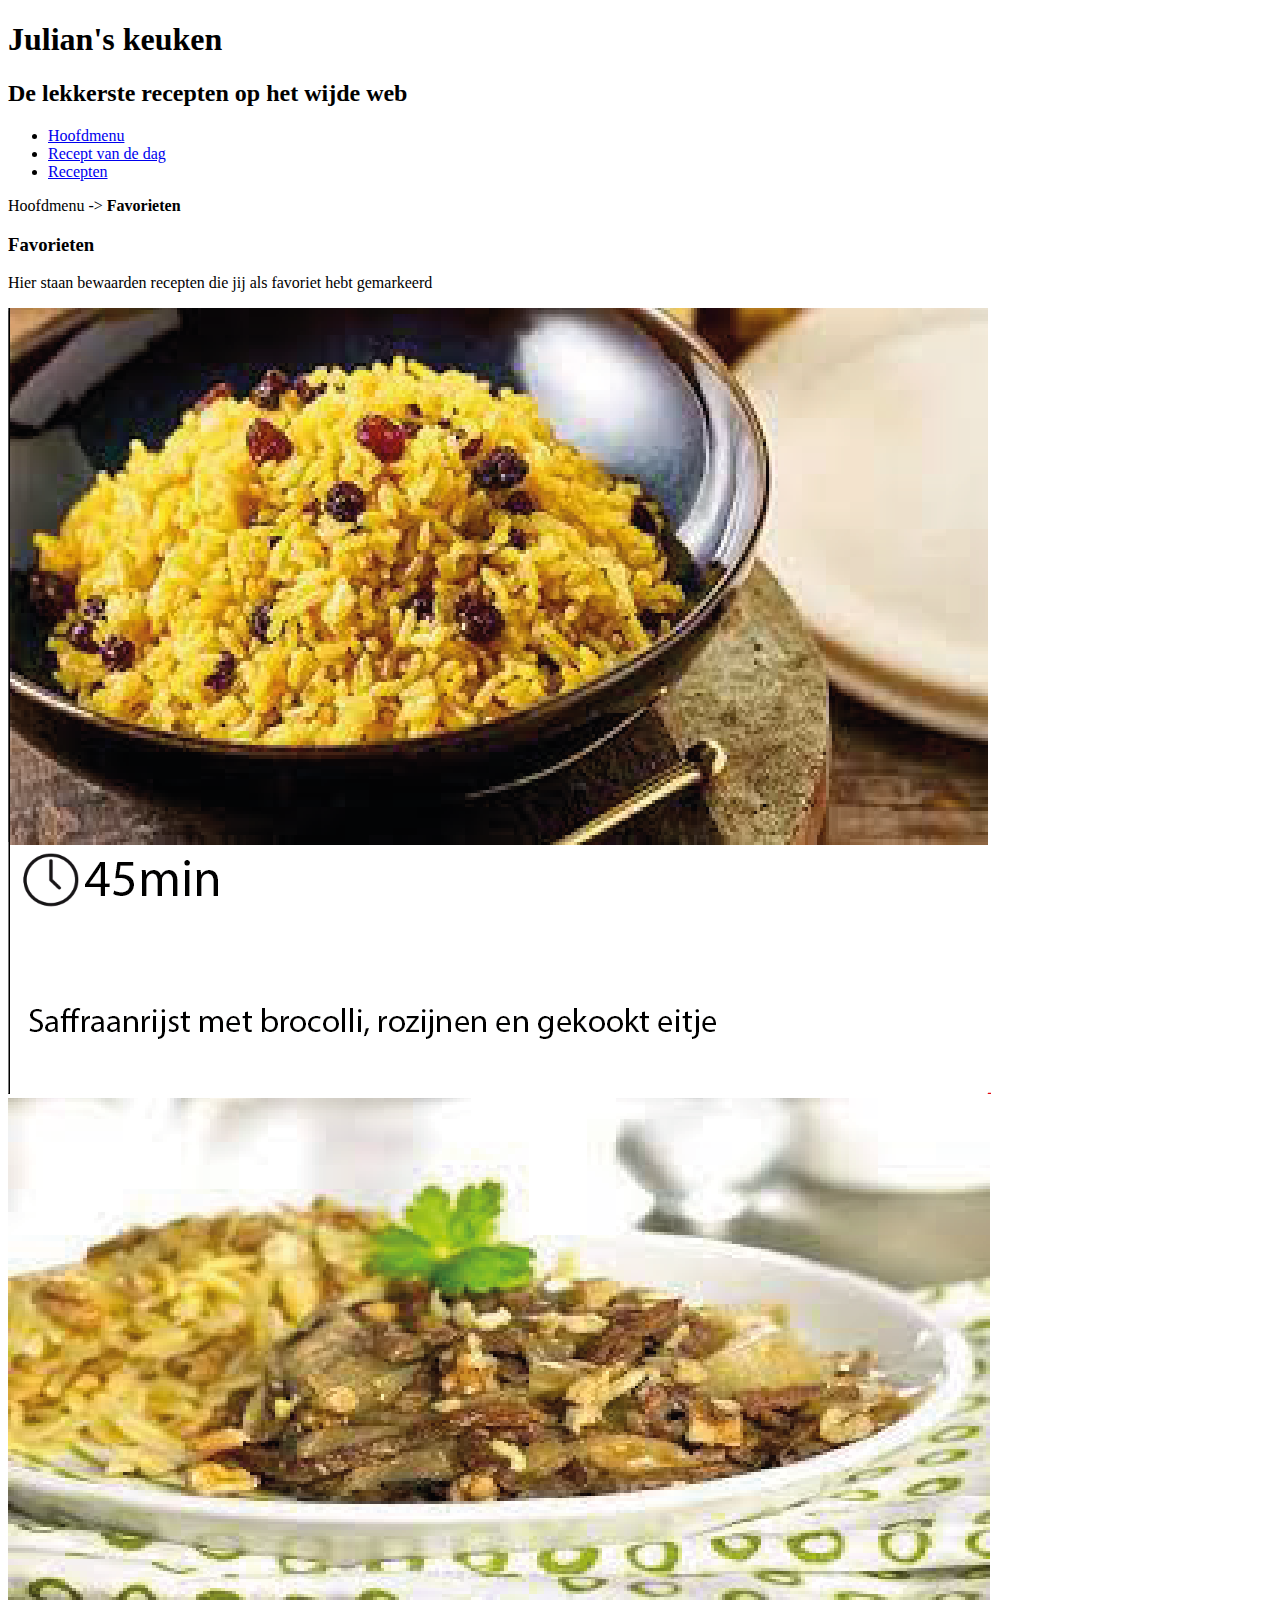
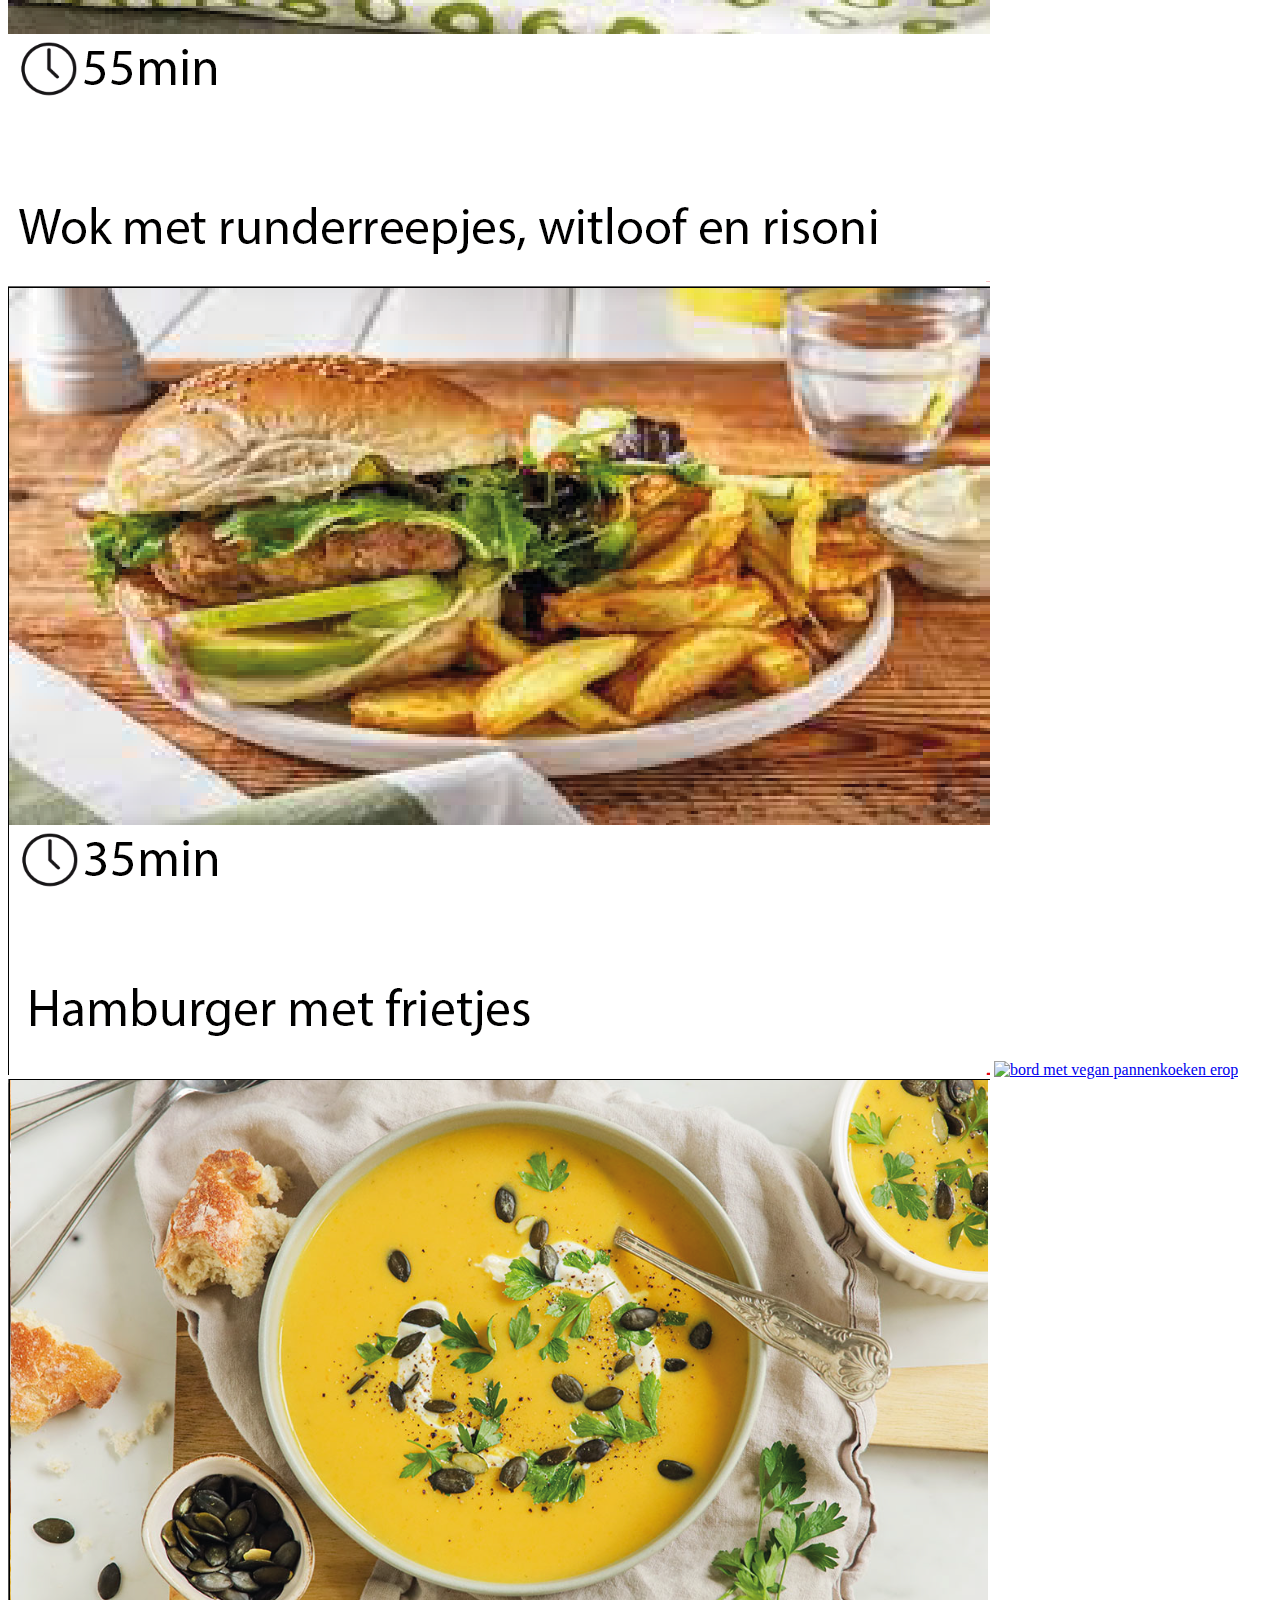
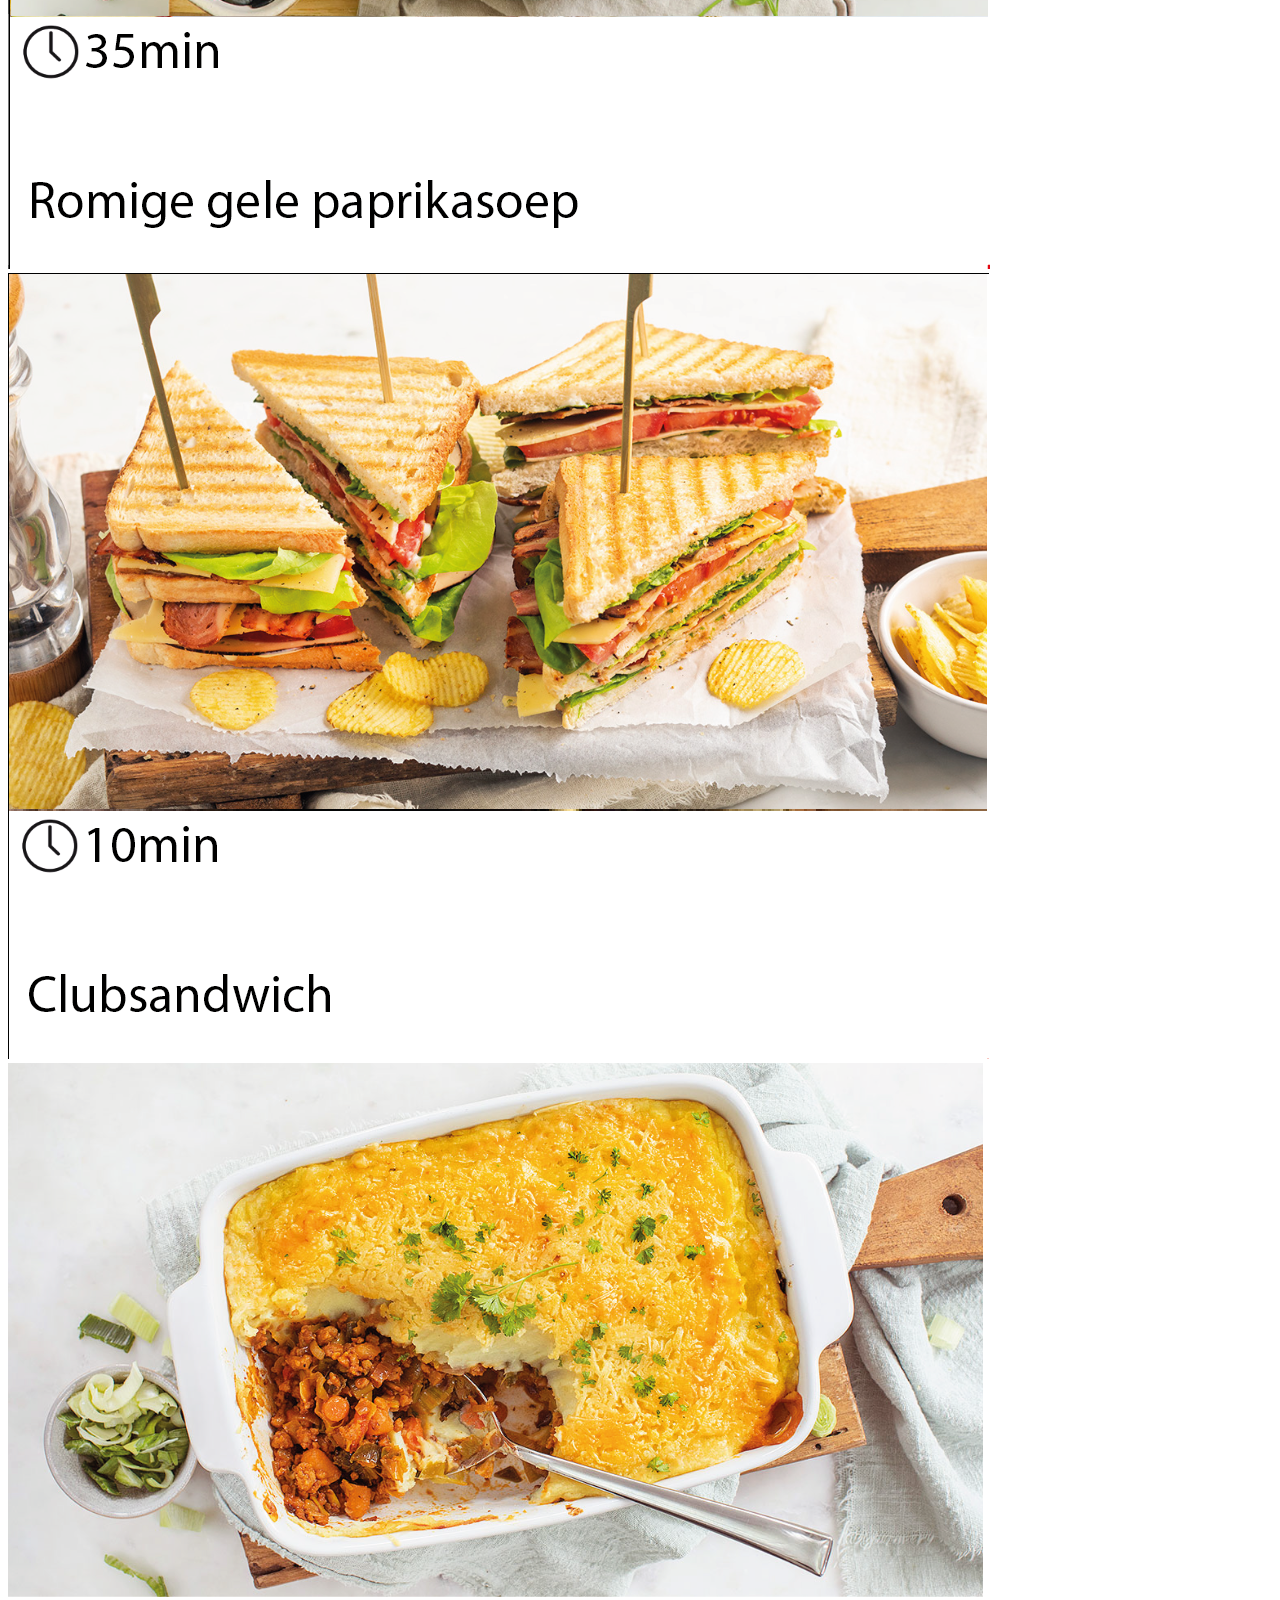
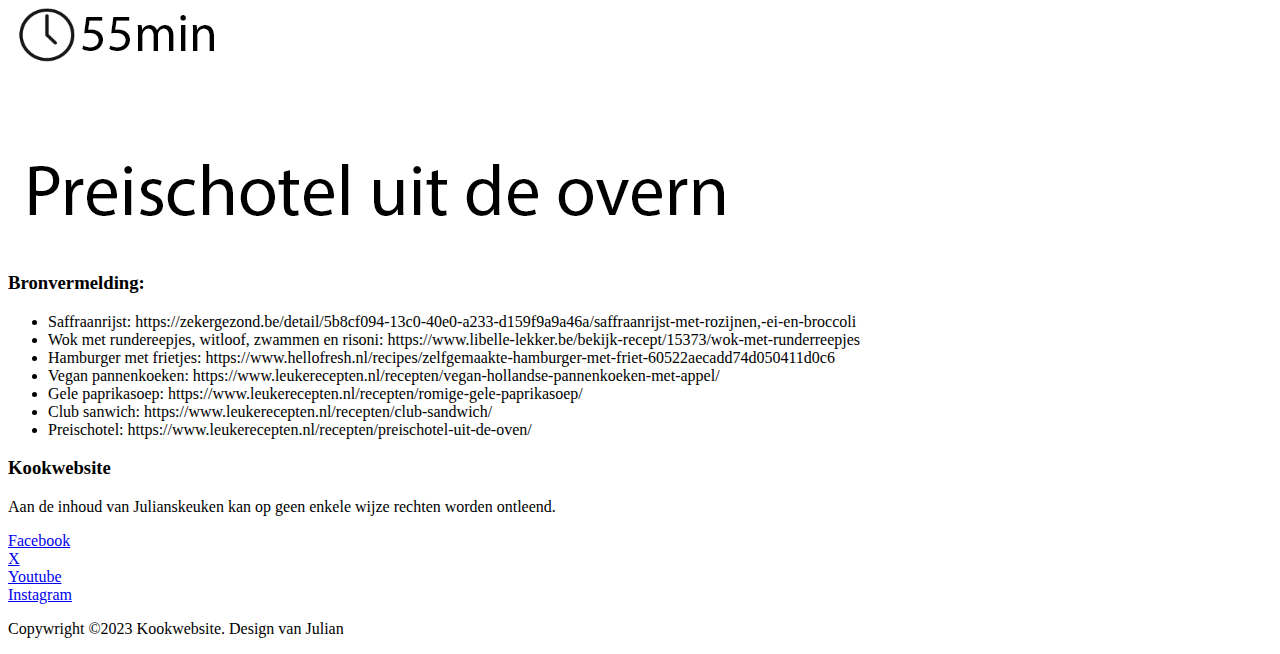
==== favorieten.html @ f1dd530b "first commit" ====
<!DOCTYPE html>
<html lang="en">
<head>
    <meta charset="UTF-8">
    <meta name="viewport" content="width=device-width, initial-scale=1.0">
    <title>Favorieten</title>
    <link rel="stylesheet" href="Css/Style.css">
</head>
<body>
    <header>
        <h1>Julian's keuken</h1>
    </header>
    <main>
        <h2>De lekkerste recepten op het wijde web</h2>
        <section>
            <nav>
                <ul class="hoofdbar">
                    <li><a href="index.html">Hoofdmenu</a></li>
                    <li><a href="Gerecht_van_de_dag.html">Recept van de dag</a></li>
                    <li><a href="Recepten.html">Recepten</a></li>
                </ul>
            </nav> 
        </section>
            <p><span class="Navigatie">Hoofdmenu -> <b>Favorieten</b></span></p>
        <section class="FavTekst">   
            <h3>Favorieten</h3>             
            <p>Hier staan bewaarden recepten die jij als favoriet hebt gemarkeerd</p>
        </section>            
        <div class="tussenbalkR"></div>
        <div class="fav_witruimte"></div>
        <section class="fav_recept">
            <a href="#"><img src="Images/rijst_met_tijd.png" alt="Saffraanrijst met broccoli, rozijnen en gekookt eitje"></a>
            <a href="#"><img src="Images/wok_met_tijd.png" alt="Bord wok met runderreepjes, witloof, zwammen en risoni"></a>
            <a href="#"><img src="Images/hamburger_met_tijd.png" alt="Bord met hamburger waar sla op zit en patat ernaast"></a>
            <a href="#"><img src="Images/Pannenkoeken_tijd.png" alt="bord met vegan pannenkoeken erop"></a>
            <a href="#"><img src="Images/paprika_soep_tijd.png" alt="kom met gele paprikasoep"></a>
            <a href="#"><img src="Images/club_sandwich_tijd.png" alt="Club club sandwich"></a>
            <a href="#"><img src="Images/prei-ovenschotel.jpg.png" alt="afbeeldinf van een preischotel"></a>
        </section>
            <div class="tussenbalkR"></div>
        <section>
            <h3 class="Bron">
                    Bronvermelding:</h3>
                <ul>
                    <li>Saffraanrijst: https://zekergezond.be/detail/5b8cf094-13c0-40e0-a233-d159f9a9a46a/saffraanrijst-met-rozijnen,-ei-en-broccoli</li>
                    <li>Wok met rundereepjes, witloof, zwammen en risoni: https://www.libelle-lekker.be/bekijk-recept/15373/wok-met-runderreepjes</li>
                    <li>Hamburger met frietjes: https://www.hellofresh.nl/recipes/zelfgemaakte-hamburger-met-friet-60522aecadd74d050411d0c6</li>
                    <li>Vegan pannenkoeken: https://www.leukerecepten.nl/recepten/vegan-hollandse-pannenkoeken-met-appel/</li>
                    <li>Gele paprikasoep: https://www.leukerecepten.nl/recepten/romige-gele-paprikasoep/</li>
                    <li>Club sanwich: https://www.leukerecepten.nl/recepten/club-sandwich/</li>
                    <li>Preischotel: https://www.leukerecepten.nl/recepten/preischotel-uit-de-oven/</li>
                </ul>
        </section>
    </main>
        <section>
            <footer>
                <div class="footer-content">
                    <h3>Kookwebsite</h3>
                    <p>Aan de inhoud van Julianskeuken kan op geen enkele wijze rechten worden ontleend.</p>
                        <li><a href="#">Facebook</a></li>
                        <li><a href="#">X</a></li>
                        <li><a href="#">Youtube</a></li>
                        <li><a href="#">Instagram</a></li>
                    </ul>
                </div>
                <div class="footer">
                    <p>Copywright &copy;2023 Kookwebsite. Design van <span>Julian</span></p> 
                </div>
            </footer>    
        </section> 
    </body>
</html>
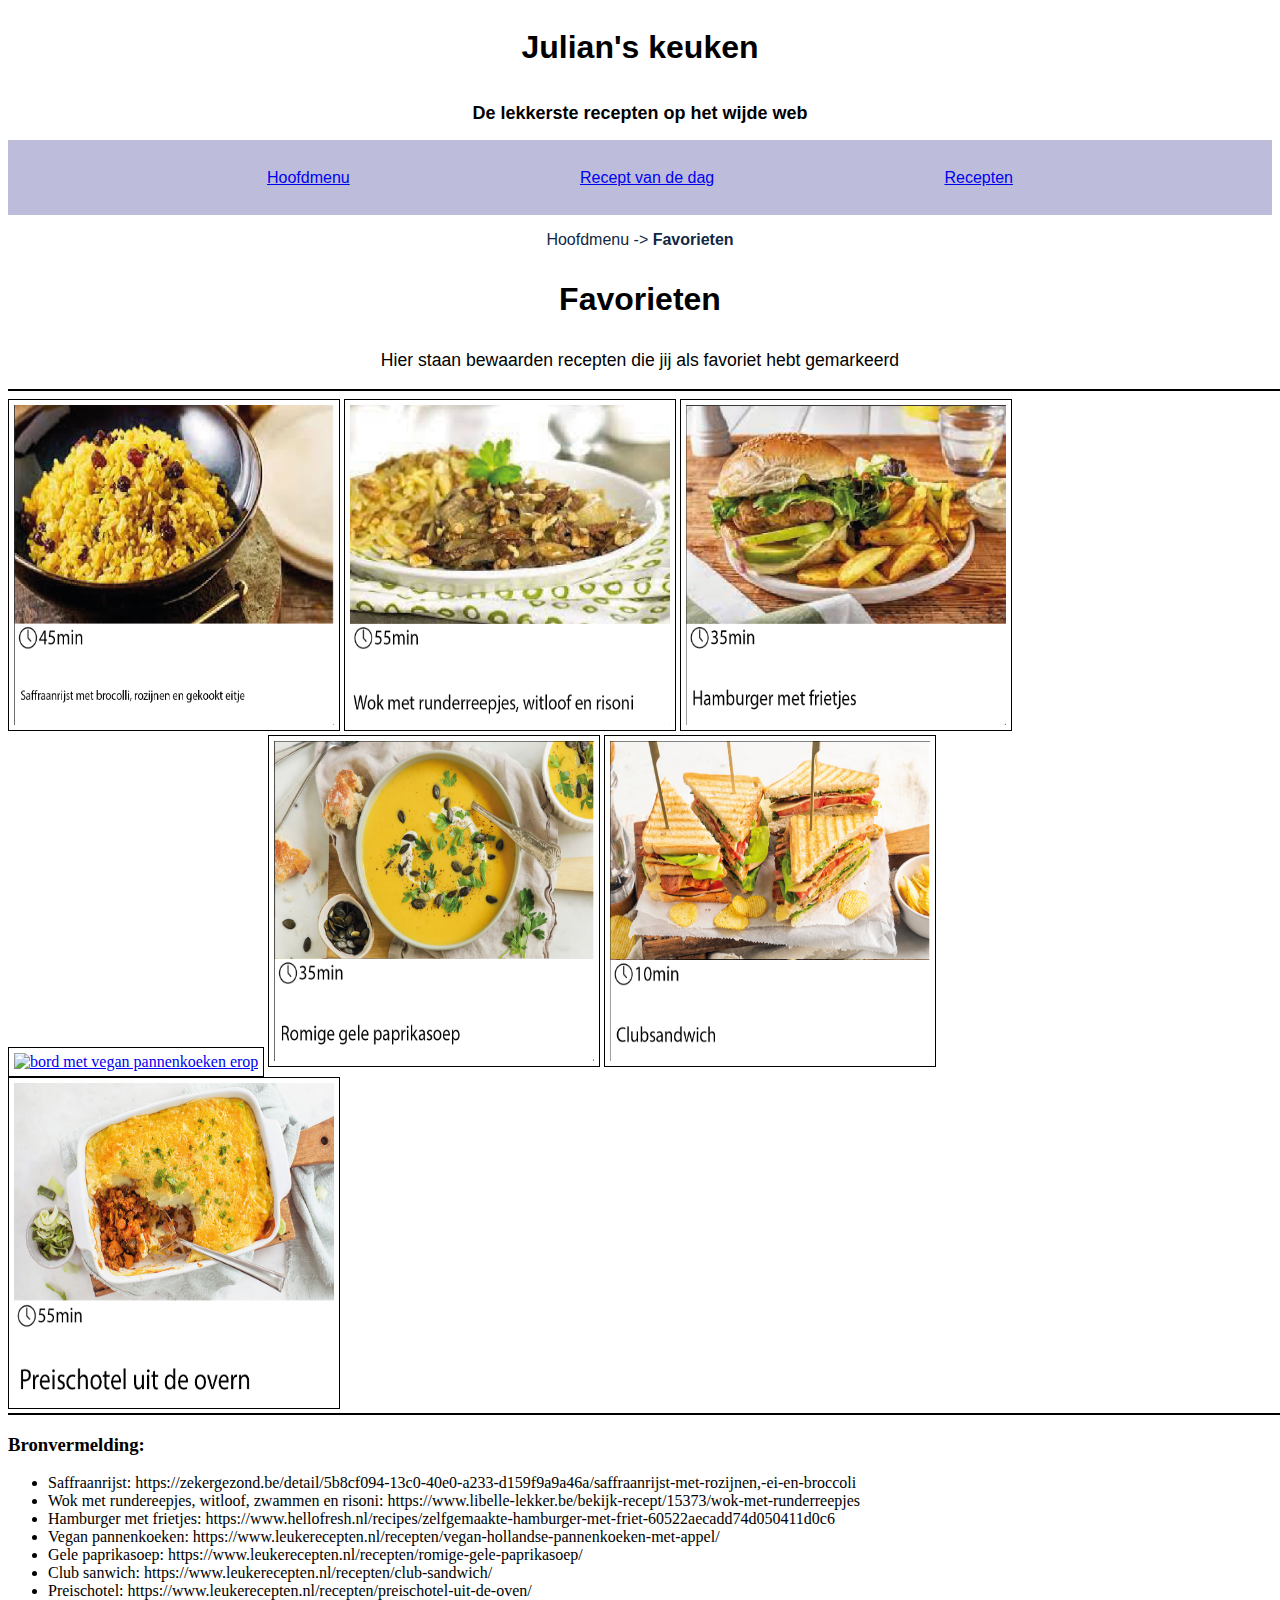
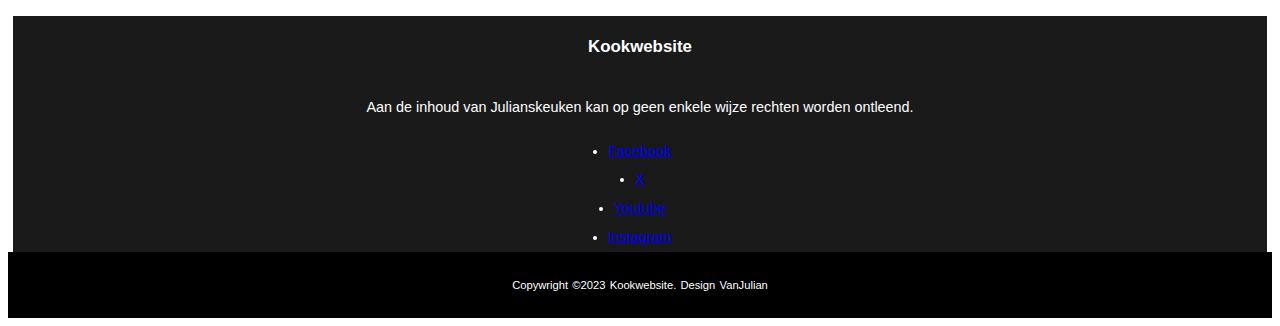
==== commit 5af12614: "Capital S styler" ====
--- a/favorieten.html
+++ b/favorieten.html
@@ -4,7 +4,7 @@
     <meta charset="UTF-8">
     <meta name="viewport" content="width=device-width, initial-scale=1.0">
     <title>Favorieten</title>
-    <link rel="stylesheet" href="Css/Style.css">
+    <link rel="stylesheet" href="Css/style.css">
 </head>
 <body>
     <header>
--- a/Css/style.css
+++ b/Css/style.css
@@ -0,0 +1,346 @@
+/* Index */
+
+body {
+    background-color: rgb(255, 255, 255);
+    display: flex;
+    flex-direction: column;
+}
+
+header {
+    display: flex;
+    justify-content: space-evenly;
+    font-family:'Gill Sans', 'Gill Sans MT', Calibri, 'Trebuchet MS', sans-serif ;
+}
+
+.hoofdbar {
+    display: flex;
+    justify-content: space-evenly;
+    list-style: none;
+    background: rgb(189, 189, 219);
+    background: 50px auto;
+    padding: 1.8em;
+    font-family:'Gill Sans', 'Gill Sans MT', Calibri, 'Trebuchet MS', sans-serif ;
+}
+
+.hoofdbar :hover {
+    color: rgb(8, 4, 53);
+}
+h2 {
+    display:flex;
+    justify-content: space-evenly;
+    font-size: 18px;
+    font-family:'Gill Sans', 'Gill Sans MT', Calibri, 'Trebuchet MS', sans-serif ;
+}
+
+.bar2 img {
+    height: 300px;
+    width: 300px;
+    border-radius: 50%;
+    display: flex;      
+    justify-content: center;
+    align-items: center;
+    background-color: rgb(224, 244, 224)
+}
+
+.bar2 p {
+    display: flex;
+    justify-content: center;
+    font-size: 1.3em;
+    font-family:'Gill Sans', 'Gill Sans MT', Calibri, 'Trebuchet MS', sans-serif ;
+}
+
+.bar2 {
+    display: flex;
+    flex-wrap: wrap ;
+    justify-content: space-evenly;
+    background: rgb(224, 224, 224);
+    list-style: none;
+}
+
+.overmij {
+    display: flex;
+    align-items: center;
+    justify-content: center;
+    flex-direction: column;
+    margin: 1rem 0 3rem;
+    font-family:'Gill Sans', 'Gill Sans MT', Calibri, 'Trebuchet MS', sans-serif ;
+}
+
+.Bronlijst {
+    list-style: none;
+    font-family:'Gill Sans', 'Gill Sans MT', Calibri, 'Trebuchet MS', sans-serif ;
+}
+
+.footer-content {
+    display: flex;
+    align-items: center;
+    justify-content: center;
+    flex-direction: column;
+    margin: auto
+}
+ 
+.footer-content {
+    font-size: 1em;
+    font-weight: 400;
+    line-height: 1em;
+    font-family:'Gill Sans', 'Gill Sans MT', Calibri, 'Trebuchet MS', sans-serif ;
+}
+
+.footer-content {
+    margin: auto;
+    line-height: 2em;
+    font-size: 0.9em;
+}
+
+.footer-content{
+    background: rgb(26, 26, 26);
+    color: white;;
+    width: 98vw;
+}
+
+.socials {
+    background: rgb(26, 26, 26);
+    color: white;
+    font-family:'Gill Sans', 'Gill Sans MT', Calibri, 'Trebuchet MS', sans-serif ;
+}
+
+.socials {
+    list-style: none;
+    display: flex;
+    align-items: center;
+    justify-content: center;
+    margin: auto       
+}
+
+.socials li{
+    margin: 0.3em;
+}
+
+.socials :hover {
+    color: rgb(114, 168, 238);
+}
+
+.footer {
+    background: rgb(0, 0, 0) ;
+    padding: 1em; 
+    text-align: center;
+}
+.footer p{
+    color: white;
+    font-size: 0.7em;
+    word-spacing: 0.1em;
+    text-transform: capitalize;
+    font-family:'Gill Sans', 'Gill Sans MT', Calibri, 'Trebuchet MS', sans-serif ;
+}
+
+/* Recepten */
+
+.Navigatie {
+    color: #112744;
+    text-decoration: none;
+    font-size: 1em;
+    font-family: 'Gill Sans', 'Gill Sans MT', Calibri, 'Trebuchet MS', sans-serif;
+}
+
+.recept h3 {
+    font-size: 2em; 
+    font-family:'Gill Sans', 'Gill Sans MT', Calibri, 'Trebuchet MS', sans-serif ;
+} 
+
+.recept p{
+    font-size: 1.1em;
+    font-family:'Gill Sans', 'Gill Sans MT', Calibri, 'Trebuchet MS', sans-serif ;
+}
+
+.recept h3, p {
+    display: flex;
+    justify-content: center;
+}
+
+.tussenbalkR {
+    display: block;
+    background: black;
+    width: 100vw;
+    height: 2px;
+}
+
+.recept_keuze img {
+    height: 20em;
+    width: 20em;
+    padding: 5px
+}
+
+.recept_keuze img {
+    flex-wrap: wrap
+}
+
+.recept_keuze img {
+    display: flex;
+    flex-flow: row wrap;
+    margin-left: auto;
+    margin-right: auto;
+    max-width: 75em;
+}
+
+.recept_keuze img :hover {
+    transition: 1s ease;
+}
+
+.recept_keuze img:hover {
+    border-radius:50%;
+    transition: 0.5s ease;
+}
+
+.recept_keuze p {
+    display: flex;
+    justify-content: center;
+    font-size: 1.3em;
+    font-family:'Gill Sans', 'Gill Sans MT', Calibri, 'Trebuchet MS', sans-serif ;
+}
+
+.volgende_pagina {
+    display: flex;
+    justify-content: center
+}
+
+.volgende_pagina p {
+    border: 0.01em solid black;
+    padding: 0.5em
+}
+
+.eerste {
+    font-weight: bold;
+}
+
+/* Favorieten */
+
+.FavTekst h3, p{
+    display: flex;
+    justify-content: center;
+    font-family:'Gill Sans', 'Gill Sans MT', Calibri, 'Trebuchet MS', sans-serif ;
+}
+
+.FavTekst h3 {
+    font-size: 2em;
+}
+
+.FavTekst p {
+    font-size: 1.1em;
+}
+
+.fav_witruimte {
+    display: block;
+    background: white;
+    height: 0.5em;
+    width: 100vw;
+}
+
+.fav_recept img {
+    height: 20em;
+    width:  20em;
+    padding: 5px;
+    border: 1px solid black;
+}
+
+/* Recept van de dag */
+
+.Fritatta img{
+    display: flex;
+    align-items: center;
+    justify-content: center;
+    flex-direction: column;
+    margin: auto;
+    width: 51vw;
+}
+.Fritatta p{
+    display: block;
+    background: rgb(201, 205, 235);
+    width: 50vw;
+    font-family:'Gill Sans', 'Gill Sans MT', Calibri, 'Trebuchet MS', sans-serif ;
+}
+
+.Fritatta p{
+    display: flex;
+    align-items: center;
+    justify-content: center;
+    flex-direction: column;
+    margin: auto;
+    padding: 0.5em;
+}
+
+.tijd {
+   font-weight: bold;
+   border: solid rgb(201, 205, 235);
+   padding: 0.5em;
+   background: white;
+   border-radius: 20em;
+}
+
+.witruimte2 {
+    display: block;
+    background: white;
+    height: 0.7em;
+}
+
+.Ingredienten {
+    display: block;
+    background: rgb(201, 205, 235);
+    width: 51vw;
+    font-family:'Gill Sans', 'Gill Sans MT', Calibri, 'Trebuchet MS', sans-serif ;
+}
+
+.Ingredienten {
+    display: flex;
+    align-items: center;
+    justify-content: center;
+    flex-direction: column;
+    margin: auto; 
+}
+
+.Ingredienten p{
+    font-weight: bold;
+    font-size: 1.5em;
+}
+
+.bereiden {
+    display: flex;
+    align-items: center;
+    justify-content: center;
+    flex-direction: column;
+    margin: auto; 
+}
+
+.bereiden p{
+    font-weight: bold;
+    font-size: 1.5em;
+    font-family:'Gill Sans', 'Gill Sans MT', Calibri, 'Trebuchet MS', sans-serif ;
+}
+
+.bereiden li{
+    font-size: 1.1em;
+}
+
+.smaak {
+   border: solid rgb(201, 205, 235);
+   padding: 0.5em;
+   background: white;
+   border-radius: 20em;
+}
+
+.smaak {
+    font-weight: bold;
+    font-size: 1.1em;
+    font-family:'Gill Sans', 'Gill Sans MT', Calibri, 'Trebuchet MS', sans-serif ;
+}
+
+.test {
+    font-weight: bold;
+    font-size: 51em;
+    font-family:'Gill Sans', 'Gill Sans MT', Calibri, 'Trebuchet MS', sans-serif ;
+}
+
+.BronVandaag p{
+    display: flex;
+    justify-content: start;
+    font-weight: bold;
+}
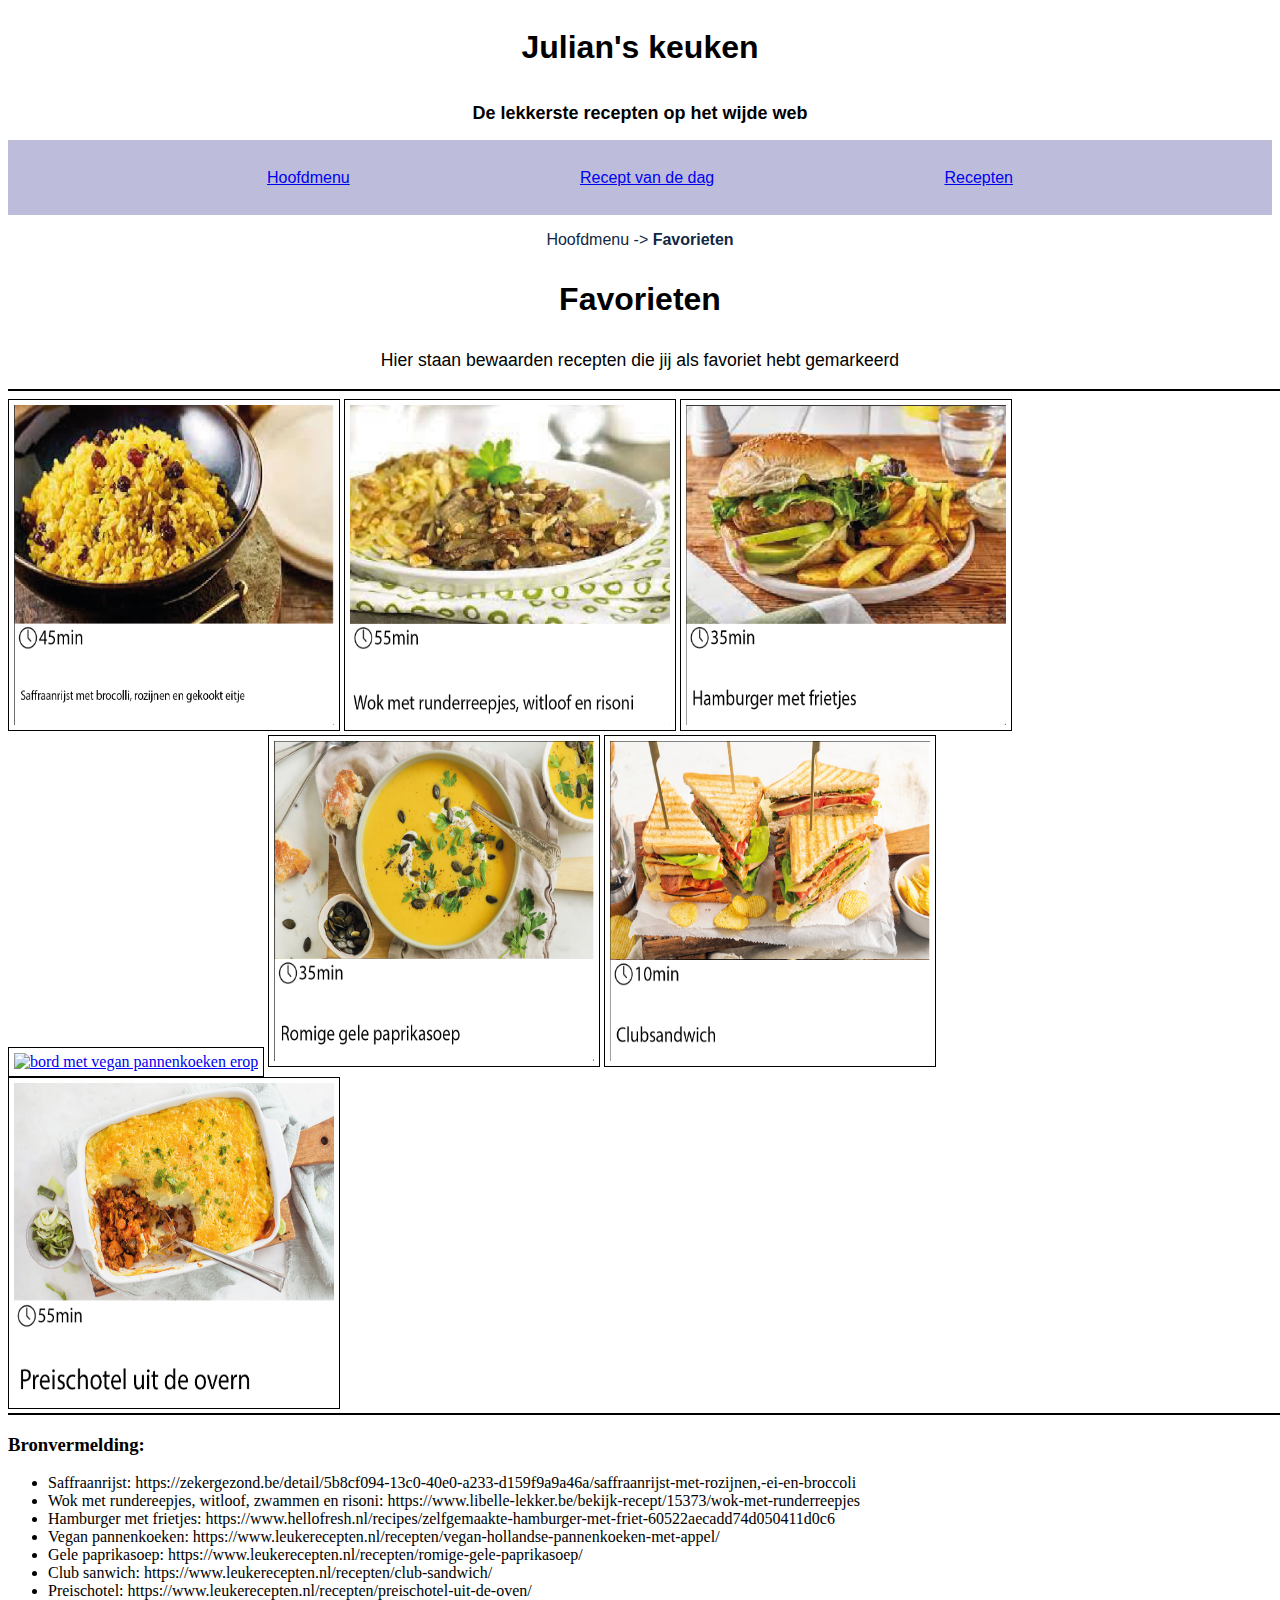
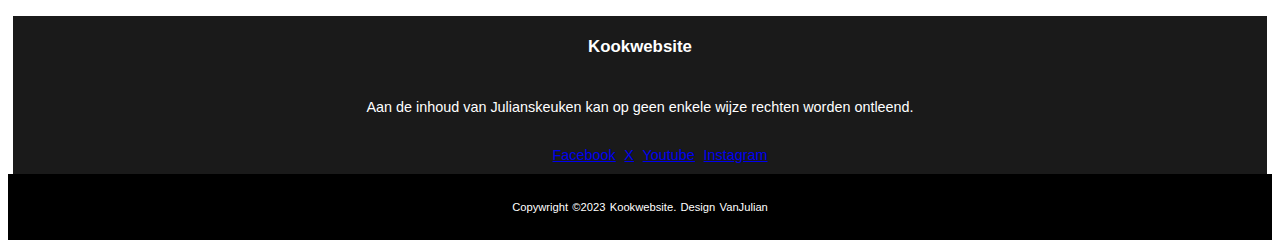
==== commit 8c105b7c: "dag2 test" ====
--- a/favorieten.html
+++ b/favorieten.html
@@ -1,10 +1,10 @@
 <!DOCTYPE html>
 <html lang="en">
 <head>
-    <meta charset="UTF-8">
-    <meta name="viewport" content="width=device-width, initial-scale=1.0">
+    <meta charset="UTF-8" />
+    <meta name="viewport" content="width=device-width, initial-scale=1.0" />
+    <link rel="stylesheet" href="Css/style.css">
     <title>Favorieten</title>
-    <link rel="stylesheet" href="Css/style.css">
 </head>
 <body>
     <header>
@@ -29,13 +29,13 @@
         <div class="tussenbalkR"></div>
         <div class="fav_witruimte"></div>
         <section class="fav_recept">
-            <a href="#"><img src="Images/rijst_met_tijd.png" alt="Saffraanrijst met broccoli, rozijnen en gekookt eitje"></a>
-            <a href="#"><img src="Images/wok_met_tijd.png" alt="Bord wok met runderreepjes, witloof, zwammen en risoni"></a>
-            <a href="#"><img src="Images/hamburger_met_tijd.png" alt="Bord met hamburger waar sla op zit en patat ernaast"></a>
-            <a href="#"><img src="Images/Pannenkoeken_tijd.png" alt="bord met vegan pannenkoeken erop"></a>
-            <a href="#"><img src="Images/paprika_soep_tijd.png" alt="kom met gele paprikasoep"></a>
-            <a href="#"><img src="Images/club_sandwich_tijd.png" alt="Club club sandwich"></a>
-            <a href="#"><img src="Images/prei-ovenschotel.jpg.png" alt="afbeeldinf van een preischotel"></a>
+            <a href="#"><img src="assets/rijst_met_tijd.png" alt="Saffraanrijst met broccoli, rozijnen en gekookt eitje"></a>
+            <a href="#"><img src="assets/wok_met_tijd.png" alt="Bord wok met runderreepjes, witloof, zwammen en risoni"></a>
+            <a href="#"><img src="assets/hamburger_met_tijd.png" alt="Bord met hamburger waar sla op zit en patat ernaast"></a>
+            <a href="#"><img src="assets/Pannenkoeken_tijd.png" alt="bord met vegan pannenkoeken erop"></a>
+            <a href="#"><img src="assets/paprika_soep_tijd.png" alt="kom met gele paprikasoep"></a>
+            <a href="#"><img src="assets/club_sandwich_tijd.png" alt="Club club sandwich"></a>
+            <a href="#"><img src="assets/prei-ovenschotel.jpg.png" alt="afbeeldinf van een preischotel"></a>
         </section>
             <div class="tussenbalkR"></div>
         <section>
@@ -57,6 +57,7 @@
                 <div class="footer-content">
                     <h3>Kookwebsite</h3>
                     <p>Aan de inhoud van Julianskeuken kan op geen enkele wijze rechten worden ontleend.</p>
+                    <ul class="socials">
                         <li><a href="#">Facebook</a></li>
                         <li><a href="#">X</a></li>
                         <li><a href="#">Youtube</a></li>
--- a/Css/style.css
+++ b/Css/style.css
@@ -17,7 +17,6 @@
     justify-content: space-evenly;
     list-style: none;
     background: rgb(189, 189, 219);
-    background: 50px auto;
     padding: 1.8em;
     font-family:'Gill Sans', 'Gill Sans MT', Calibri, 'Trebuchet MS', sans-serif ;
 }
@@ -100,7 +99,7 @@
 
 .socials {
     background: rgb(26, 26, 26);
-    color: white;
+    color: rgb(255, 255, 255);
     font-family:'Gill Sans', 'Gill Sans MT', Calibri, 'Trebuchet MS', sans-serif ;
 }
 
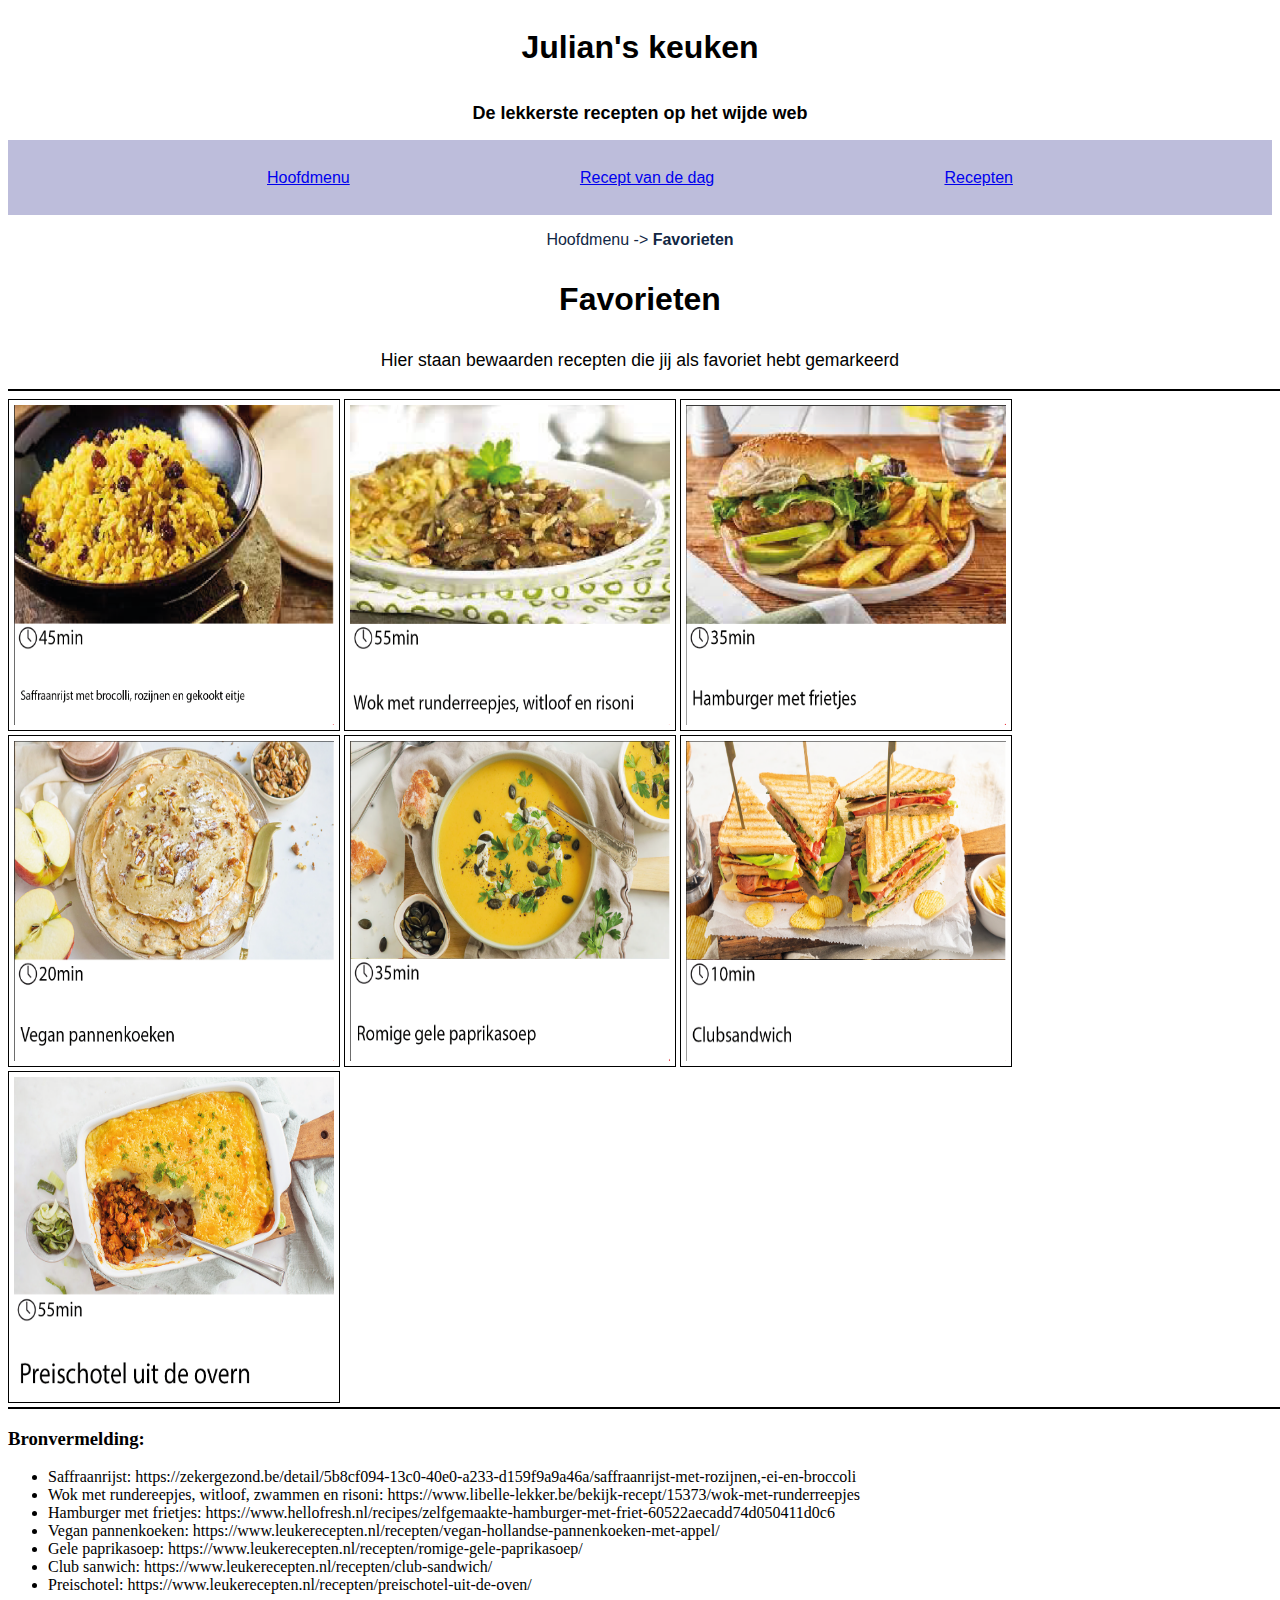
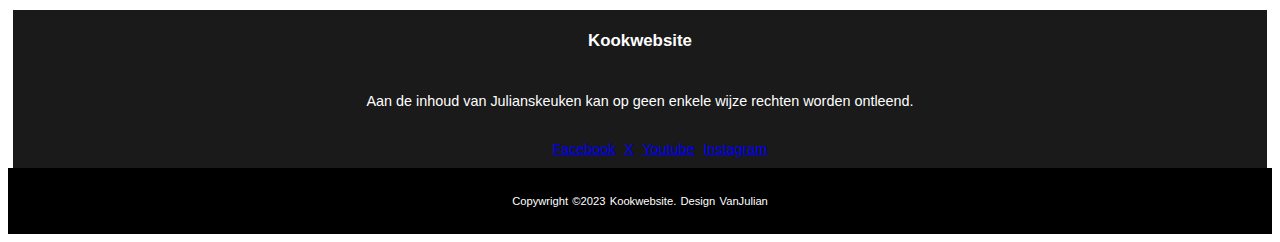
==== commit 3247b813: "pannenkoek" ====
--- a/favorieten.html
+++ b/favorieten.html
@@ -16,8 +16,8 @@
             <nav>
                 <ul class="hoofdbar">
                     <li><a href="index.html">Hoofdmenu</a></li>
-                    <li><a href="Gerecht_van_de_dag.html">Recept van de dag</a></li>
-                    <li><a href="Recepten.html">Recepten</a></li>
+                    <li><a href="gerecht_van_de_dag.html">Recept van de dag</a></li>
+                    <li><a href="recepten.html">Recepten</a></li>
                 </ul>
             </nav> 
         </section>
@@ -32,7 +32,7 @@
             <a href="#"><img src="assets/rijst_met_tijd.png" alt="Saffraanrijst met broccoli, rozijnen en gekookt eitje"></a>
             <a href="#"><img src="assets/wok_met_tijd.png" alt="Bord wok met runderreepjes, witloof, zwammen en risoni"></a>
             <a href="#"><img src="assets/hamburger_met_tijd.png" alt="Bord met hamburger waar sla op zit en patat ernaast"></a>
-            <a href="#"><img src="assets/Pannenkoeken_tijd.png" alt="bord met vegan pannenkoeken erop"></a>
+            <a href="#"><img src="assets/pannenkoeken_tijd.png" alt="bord met vegan pannenkoeken erop"></a>
             <a href="#"><img src="assets/paprika_soep_tijd.png" alt="kom met gele paprikasoep"></a>
             <a href="#"><img src="assets/club_sandwich_tijd.png" alt="Club club sandwich"></a>
             <a href="#"><img src="assets/prei-ovenschotel.jpg.png" alt="afbeeldinf van een preischotel"></a>
